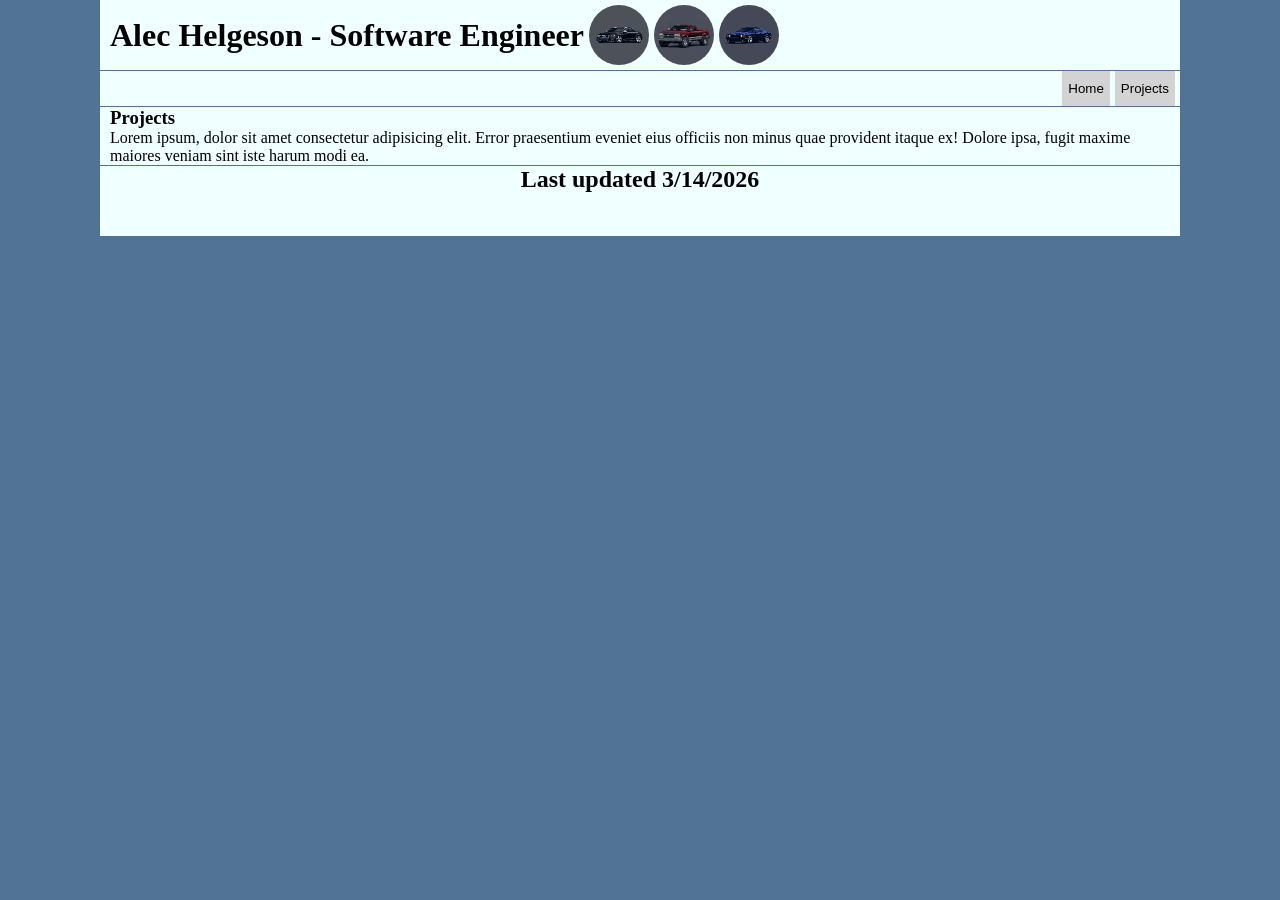
==== projects.html @ b2ce96c3 "Setup basic navigation between Home and Projects" ====
<!doctype html>
<html>
  <head>
    <title>Alec's Projects</title>
    <link rel="stylesheet" href="styles.css" />
  </head>
  <body>
    <div class="content">
      <div class="header">
        <h1>Alec Helgeson - Software Engineer</h1>
        <img class="header-icon" src="assets/images/S6_pixel.png" width="60px" height="60px">
        <img class="header-icon" src="assets/images/K1500_Pixel.png" width="60px" height="60px">
        <img class="header-icon" src="assets/images/Challenger_Pixel.png" width="60px" height="60px">
      </div>
      <div class="nav-bar">
        <button class="nav-button" onclick="getProjects()">Projects</button>
        <button class="nav-button" onclick="getIndex()">Home</button>
      </div>
      <div id="page" class="page">
        <h3>Projects</h3>
        <p id="paragraph">
          Lorem ipsum, dolor sit amet consectetur adipisicing elit. Error
          praesentium eveniet eius officiis non minus quae provident itaque ex!
          Dolore ipsa, fugit maxime maiores veniam sint iste harum modi ea.
        </p>
      </div>
      <div class="footer">
        <h2>Last updated 3/14/2026</h2>
      </div>
    </div>
    <script src="script.js"></script>
  </body>
</html>
---- styles.css ----
* {
    margin: 0;
}
body{
    display: flex;
    justify-content: center;
    width: 100%;
    background-color: rgb(81, 115, 149);
    padding: 0;
    margin: 0;
}
.content{
    display: grid;
    grid-template-columns: auto;
    grid-template-rows: 2fr 1fr auto 2fr;
    row-gap: 1px;
    min-width: 840px;
    max-width: 1080px;
}
.header{
    display: flex;
    flex-direction: row;
    align-items: center;
    background-color: azure;
    padding: 0 10px 0 10px;
}
.header-icon{
    border-radius: 50%;
    margin: 5px 0 5px 5px;
    justify-self: end;
}
.nav-bar{
    display: flex;
    flex-direction: row-reverse;
    background-color: azure;
}
.nav-button{
    background-color: lightgray;
    border: none;
    margin: 0 5px 0 0;
}
.page{
    display: flex;
    flex-direction: column;
    background-color: azure;
    padding: 0 10px 0 10px;
}
.footer{
    display: flex;
    justify-content: center;
    background-color: azure;
    padding: 0 10px 0 10px;
}
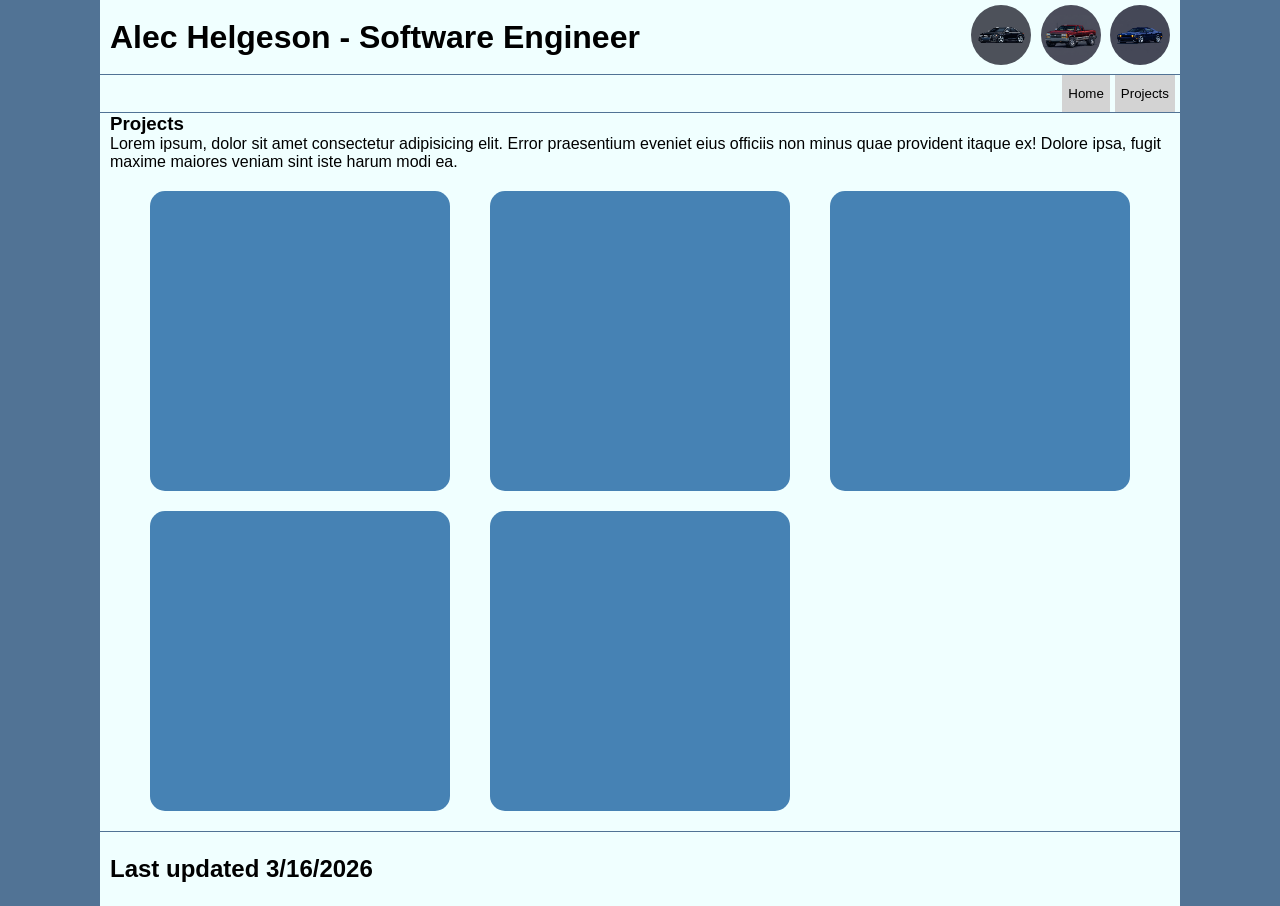
==== commit 8d4ecab8: "Space between title and icons, setup basic porject cards" ====
--- a/projects.html
+++ b/projects.html
@@ -3,14 +3,17 @@
   <head>
     <title>Alec's Projects</title>
     <link rel="stylesheet" href="styles.css" />
+    <link rel="stylesheet" href="project-styles.css" />
   </head>
   <body>
     <div class="content">
       <div class="header">
-        <h1>Alec Helgeson - Software Engineer</h1>
-        <img class="header-icon" src="assets/images/S6_pixel.png" width="60px" height="60px">
-        <img class="header-icon" src="assets/images/K1500_Pixel.png" width="60px" height="60px">
-        <img class="header-icon" src="assets/images/Challenger_Pixel.png" width="60px" height="60px">
+        <h1 class="title">Alec Helgeson - Software Engineer</h1>
+         <div>
+            <img class="header-icon" src="assets/images/S6_pixel.png" width="60px" height="60px">
+            <img class="header-icon" src="assets/images/K1500_Pixel.png" width="60px" height="60px">
+            <img class="header-icon" src="assets/images/Challenger_Pixel.png" width="60px" height="60px">
+        </div>
       </div>
       <div class="nav-bar">
         <button class="nav-button" onclick="getProjects()">Projects</button>
@@ -18,14 +21,31 @@
       </div>
       <div id="page" class="page">
         <h3>Projects</h3>
-        <p id="paragraph">
+        <p>
           Lorem ipsum, dolor sit amet consectetur adipisicing elit. Error
           praesentium eveniet eius officiis non minus quae provident itaque ex!
           Dolore ipsa, fugit maxime maiores veniam sint iste harum modi ea.
         </p>
+        <div class="card-container">
+          <div class="project-card">
+              
+          </div>
+          <div class="project-card">
+              
+          </div>
+          <div class="project-card">
+              
+          </div>
+          <div class="project-card">
+              
+          </div>
+          <div class="project-card">
+              
+          </div>
+        </div>
       </div>
       <div class="footer">
-        <h2>Last updated 3/14/2026</h2>
+        <h2>Last updated 3/16/2026</h2>
       </div>
     </div>
     <script src="script.js"></script>
--- a/styles.css
+++ b/styles.css
@@ -1,5 +1,6 @@
 * {
     margin: 0;
+    font-family: Arial;
 }
 body{
     display: flex;
@@ -21,13 +22,16 @@
     display: flex;
     flex-direction: row;
     align-items: center;
+    justify-content: space-between;
     background-color: azure;
     padding: 0 10px 0 10px;
+}
+.title{
+    width: auto;
 }
 .header-icon{
     border-radius: 50%;
     margin: 5px 0 5px 5px;
-    justify-self: end;
 }
 .nav-bar{
     display: flex;
@@ -47,7 +51,22 @@
 }
 .footer{
     display: flex;
-    justify-content: center;
+    align-items: center;
     background-color: azure;
     padding: 0 10px 0 10px;
+}
+.card-container{
+    display: grid;
+    grid-template-columns: auto auto auto;
+    grid-template-rows: auto;
+    row-gap: 20px;
+    margin: 20px;
+    justify-items: center;
+}
+.project-card{
+    display: flex;
+    width: 300px;
+    height: 300px;
+    background-color: steelblue;
+    border-radius: 5%;
 }
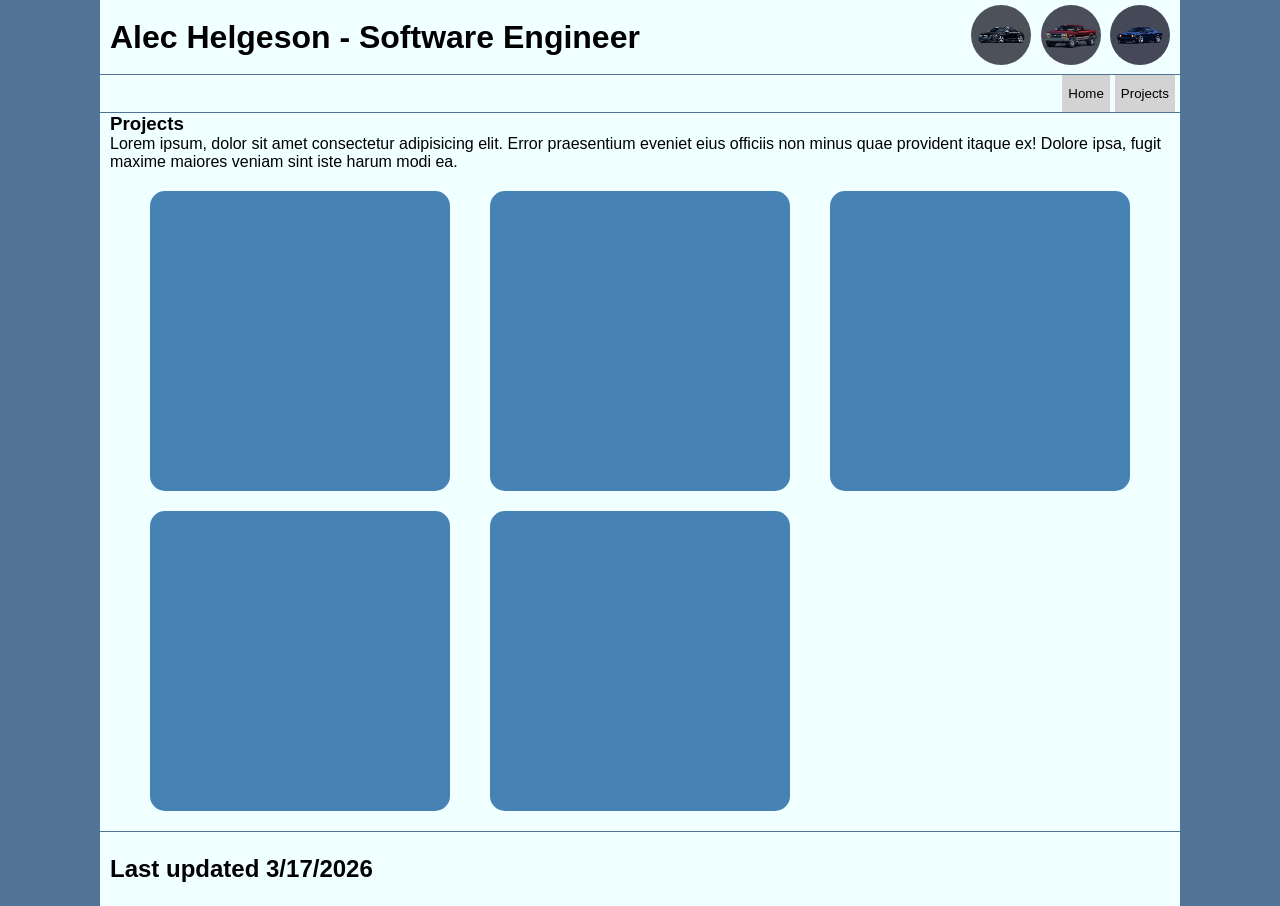
==== commit e5dff300: "Added mouse enter highlight effect to nav-buttons" ====
--- a/projects.html
+++ b/projects.html
@@ -3,7 +3,6 @@
   <head>
     <title>Alec's Projects</title>
     <link rel="stylesheet" href="styles.css" />
-    <link rel="stylesheet" href="project-styles.css" />
   </head>
   <body>
     <div class="content">
@@ -16,8 +15,8 @@
         </div>
       </div>
       <div class="nav-bar">
-        <button class="nav-button" onclick="getProjects()">Projects</button>
-        <button class="nav-button" onclick="getIndex()">Home</button>
+        <button id="projects-button" class="nav-button" onclick="getProjects()" onmouseenter="highlight(`${id}`)" onmouseleave="unHighlight(`${id}`)">Projects</button>
+        <button id="home-button" class="nav-button" onclick="getIndex()" onmouseenter="highlight(`${id}`)" onmouseleave="unHighlight(`${id}`)">Home</button>
       </div>
       <div id="page" class="page">
         <h3>Projects</h3>
@@ -27,25 +26,25 @@
           Dolore ipsa, fugit maxime maiores veniam sint iste harum modi ea.
         </p>
         <div class="card-container">
-          <div class="project-card">
+          <div id="card-one" class="project-card" onmouseenter="highlight(`${id}`)" onmouseleave="unHighlight(`${id}`)">
               
           </div>
-          <div class="project-card">
+          <div id="card-two" class="project-card" onmouseenter="highlight(`${id}`)" onmouseleave="unHighlight(`${id}`)">
               
           </div>
-          <div class="project-card">
+          <div id="card-three" class="project-card" onmouseenter="highlight(`${id}`)" onmouseleave="unHighlight(`${id}`)">
               
           </div>
-          <div class="project-card">
+          <div id="card-four" class="project-card" onmouseenter="highlight(`${id}`)" onmouseleave="unHighlight(`${id}`)">
               
           </div>
-          <div class="project-card">
+          <div id="card-five" class="project-card" onmouseenter="highlight(`${id}`)" onmouseleave="unHighlight(`${id}`)">
               
           </div>
         </div>
       </div>
       <div class="footer">
-        <h2>Last updated 3/16/2026</h2>
+        <h2>Last updated 3/17/2026</h2>
       </div>
     </div>
     <script src="script.js"></script>
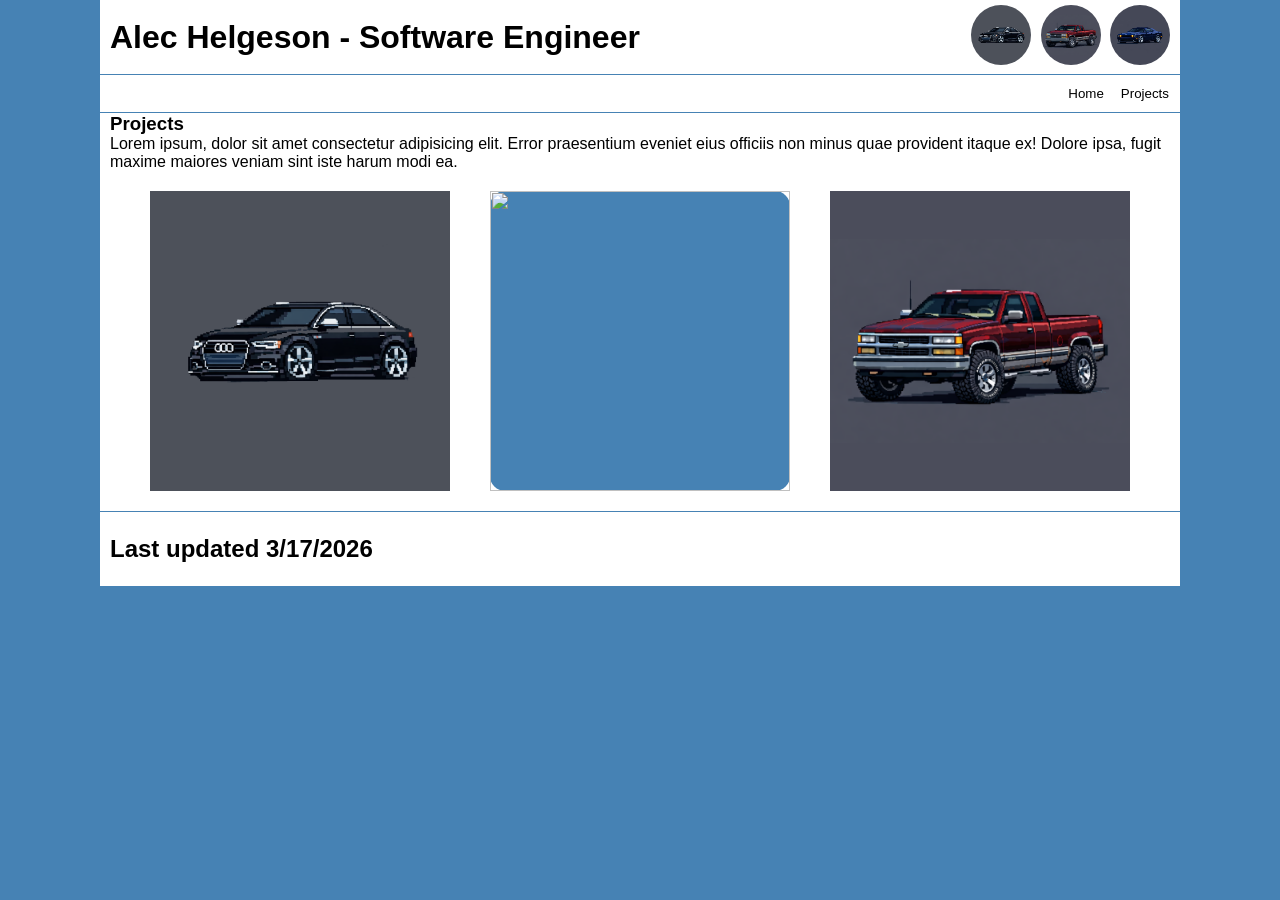
==== commit 43d262b6: "Created more generic getPage() fucntion" ====
--- a/projects.html
+++ b/projects.html
@@ -15,8 +15,8 @@
         </div>
       </div>
       <div class="nav-bar">
-        <button id="projects-button" class="nav-button" onclick="getProjects()" onmouseenter="highlight(`${id}`)" onmouseleave="unHighlight(`${id}`)">Projects</button>
-        <button id="home-button" class="nav-button" onclick="getIndex()" onmouseenter="highlight(`${id}`)" onmouseleave="unHighlight(`${id}`)">Home</button>
+        <button id="projects" class="nav-button" onclick="getPage(`${id}`)" onmouseenter="highlight(`${id}`)" onmouseleave="unHighlight(`${id}`)">Projects</button>
+        <button id="index" class="nav-button" onclick="getPage(`${id}`)" onmouseenter="highlight(`${id}`)" onmouseleave="unHighlight(`${id}`)">Home</button>
       </div>
       <div id="page" class="page">
         <h3>Projects</h3>
@@ -26,20 +26,14 @@
           Dolore ipsa, fugit maxime maiores veniam sint iste harum modi ea.
         </p>
         <div class="card-container">
-          <div id="card-one" class="project-card" onmouseenter="highlight(`${id}`)" onmouseleave="unHighlight(`${id}`)">
-              
+          <div id="card-one" class="project-card round" onmouseenter="highlight(`${id}`)" onmouseleave="unHighlight(`${id}`)">
+              <img class="card-img round" src="assets/images/S6_pixel.png" width="300px" height="300px">
           </div>
-          <div id="card-two" class="project-card" onmouseenter="highlight(`${id}`)" onmouseleave="unHighlight(`${id}`)">
-              
+          <div id="card-two" class="project-card round" onmouseenter="highlight(`${id}`)" onmouseleave="unHighlight(`${id}`)">
+              <img class="card-img round" src="assets/images/F250_pixel.png" width="300px" height="300px">
           </div>
-          <div id="card-three" class="project-card" onmouseenter="highlight(`${id}`)" onmouseleave="unHighlight(`${id}`)">
-              
-          </div>
-          <div id="card-four" class="project-card" onmouseenter="highlight(`${id}`)" onmouseleave="unHighlight(`${id}`)">
-              
-          </div>
-          <div id="card-five" class="project-card" onmouseenter="highlight(`${id}`)" onmouseleave="unHighlight(`${id}`)">
-              
+          <div id="card-three" class="project-card round" onmouseenter="highlight(`${id}`)" onmouseleave="unHighlight(`${id}`)">
+              <img class="card-img round" src="assets/images/K1500_Pixel.png" width="300px" height="300px">
           </div>
         </div>
       </div>
--- a/styles.css
+++ b/styles.css
@@ -1,3 +1,9 @@
+:root{
+    --prime-bg-color: steelblue;
+    --prime-pg-color: white;
+    --prime-btn-color: white;
+    --prime-card-color: steelblue;
+}
 * {
     margin: 0;
     font-family: Arial;
@@ -6,7 +12,7 @@
     display: flex;
     justify-content: center;
     width: 100%;
-    background-color: rgb(81, 115, 149);
+    background-color: var(--prime-bg-color);
     padding: 0;
     margin: 0;
 }
@@ -23,7 +29,7 @@
     flex-direction: row;
     align-items: center;
     justify-content: space-between;
-    background-color: azure;
+    background-color: var(--prime-pg-color);
     padding: 0 10px 0 10px;
 }
 .title{
@@ -36,23 +42,24 @@
 .nav-bar{
     display: flex;
     flex-direction: row-reverse;
-    background-color: azure;
+    background-color: var(--prime-pg-color);
 }
 .nav-button{
-    background-color: lightgray;
+    background-color: var(--prime-btn-color);
     border: none;
+    border-radius: 10%;
     margin: 0 5px 0 0;
 }
 .page{
     display: flex;
     flex-direction: column;
-    background-color: azure;
+    background-color: var(--prime-pg-color);
     padding: 0 10px 0 10px;
 }
 .footer{
     display: flex;
     align-items: center;
-    background-color: azure;
+    background-color: var(--prime-pg-color);
     padding: 0 10px 0 10px;
 }
 .card-container{
@@ -67,6 +74,6 @@
     display: flex;
     width: 300px;
     height: 300px;
-    background-color: steelblue;
+    background-color: var(--prime-card-color);
     border-radius: 5%;
 }
